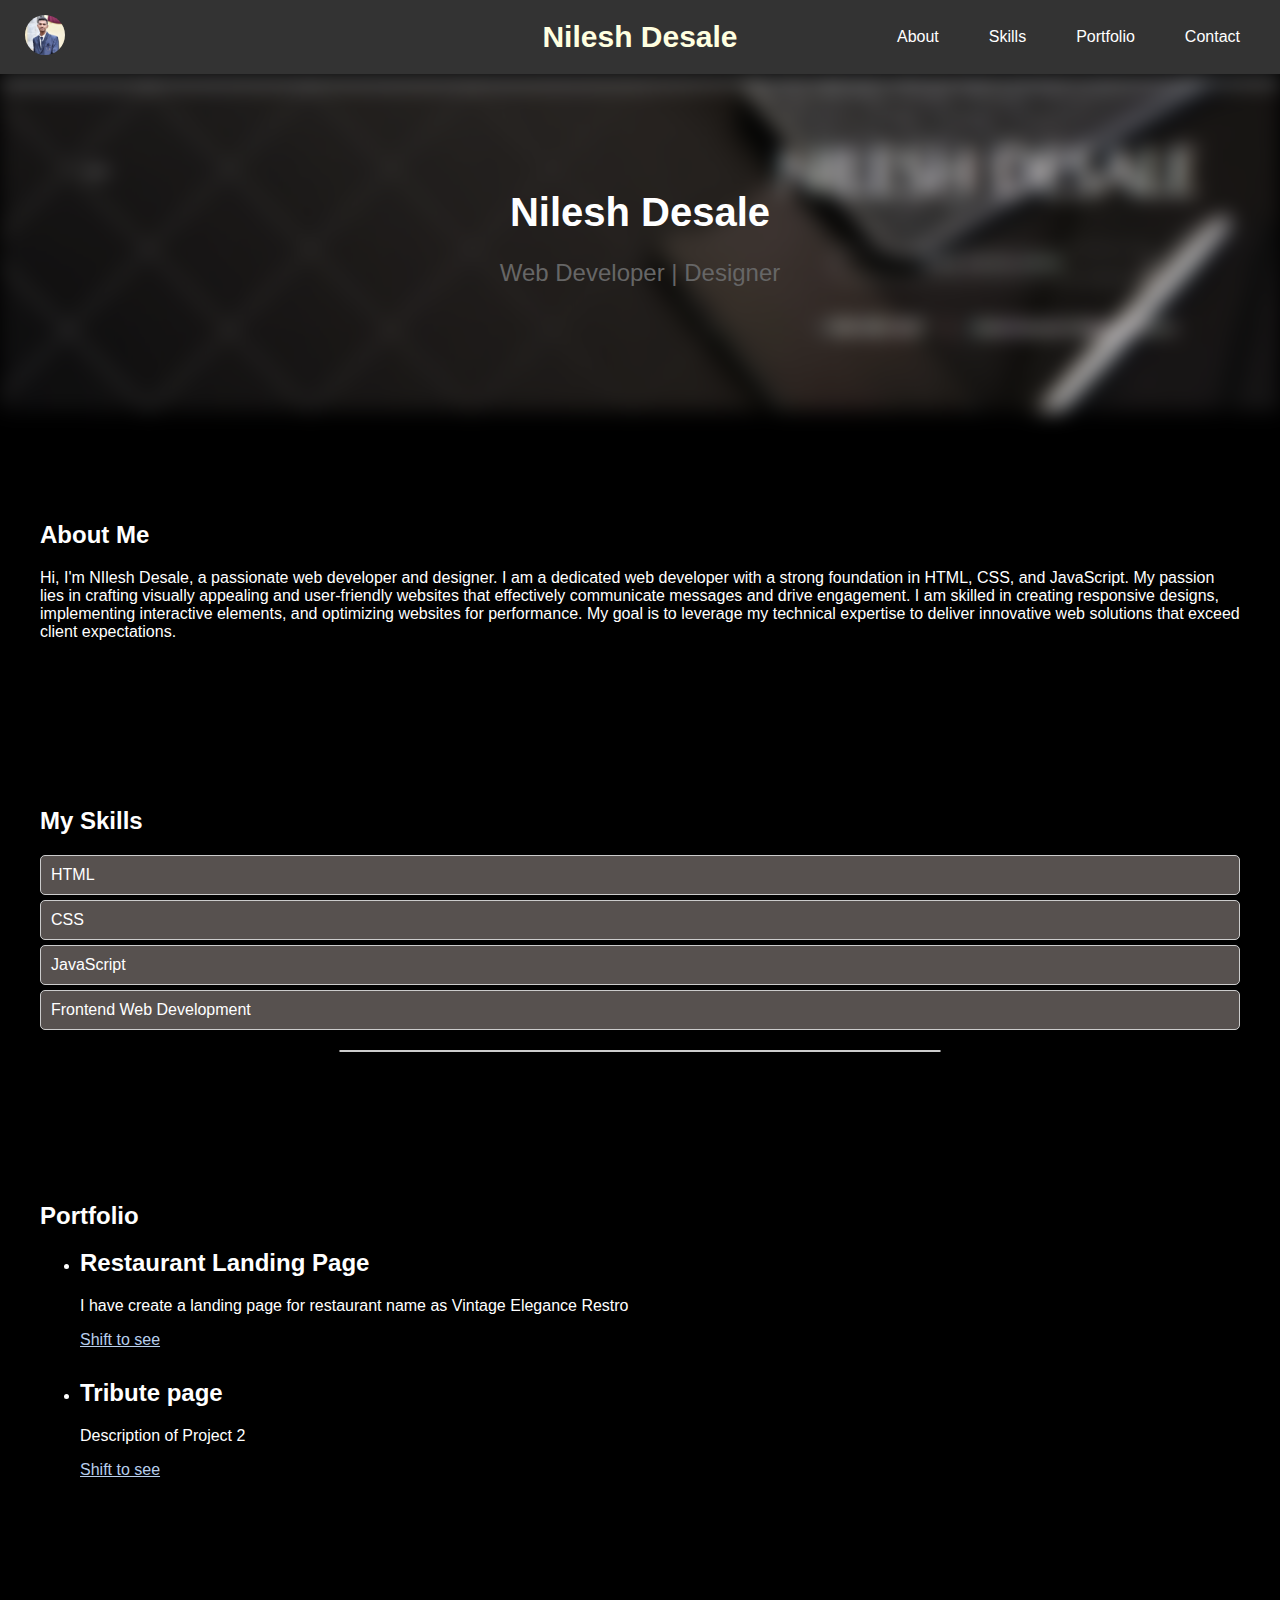
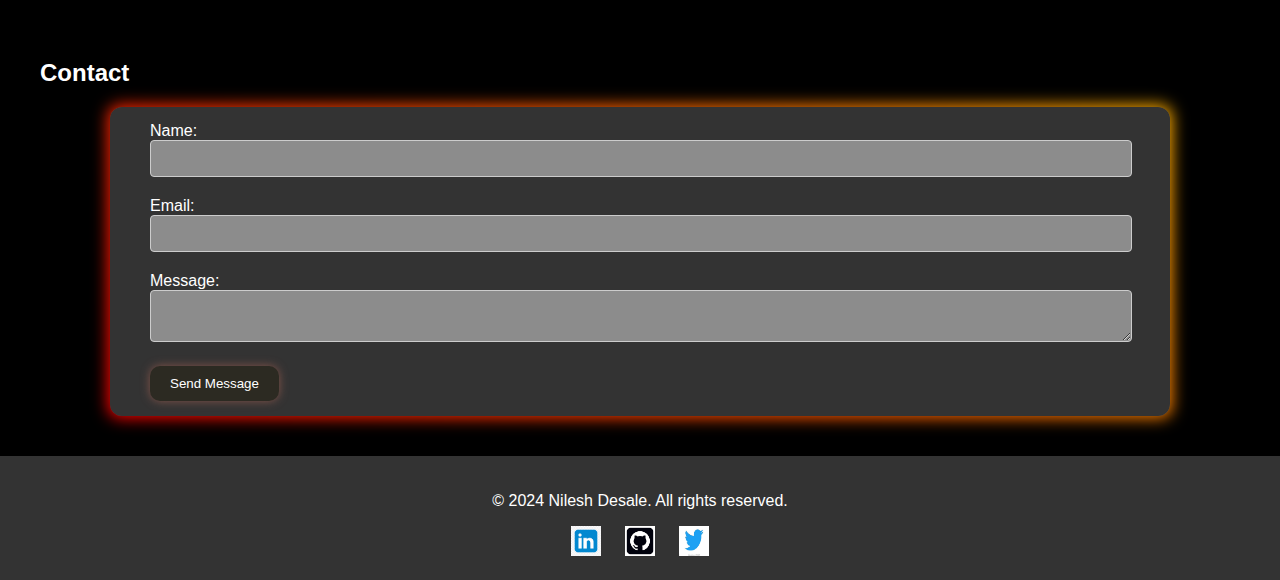
==== index.html @ 7fb7d71e "Update index.html" ====
<!DOCTYPE html>
<html lang="en">
<head>
  <meta charset="UTF-8">
  <meta name="viewport" content="width=device-width, initial-scale=1.0">
  <title>Nilesh Desale | Personal Profile</title>
  <link rel="stylesheet" href="style.css">
</head>
<body>
  <header>
     <a href="#hero" class="profile-icon">
        <img src="Nilesh.jpg" alt="Profile Icon" />
    </a>
    <nav>
      <ul>
        <li><a href="#about">About</a></li>
        <li><a href="#skills">Skills</a></li>
        <li><a href="#portfolio">Portfolio</a></li>
        <li><a href="#contact">Contact</a></li>
    </nav>
    <h1 class="page-title" class="name" onclick="openResumeModal()" value="Click for Reseume">Nilesh Desale</h1>
    <div class="modal" id="resume-modal" style="display: none;">
        <div class="modal-content">
            <span class="close" onclick="closeResumeModal()">&times;</span>
            <h2>Resume</h2>
            <div class="resume-content">
                <img class="resume-image" src="9c33e499-e494-4666-999a-1006f7f6050a-0.jpg">
                <img class="resume-image" src="9c33e499-e494-4666-999a-1006f7f6050a-1.jpg">
            </div>
        </div>
    </div>
  </header>

  <main>
    <section id="hero">
      <div class="profile-background"></div>
      <h1>Nilesh Desale</h1>
      <p>Web Developer | Designer</p>
    </section>

    <section id="about">
      <h2>About Me</h2>
      <p>Hi, I'm NIlesh Desale, a passionate web developer and designer. I am a dedicated web developer with a strong foundation in HTML, CSS, and JavaScript. My passion lies in crafting visually appealing and user-friendly websites that effectively communicate messages and drive engagement. I am skilled in creating responsive designs, implementing interactive elements, and optimizing websites for performance. My goal is to leverage my technical expertise to deliver innovative web solutions that exceed client expectations.</p>
    </section>

    <section id="skills">
   <div class="skills-section">
        <h2>My Skills</h2>
        <ul class="skills-list">
            <li class="skill-item " data-image="HTML.jpeg" onclick="displayImage(this)">HTML</li>
            <li class="skill-item " data-image="CSS.jpg" onclick="displayImage(this)">CSS</li>
            <li class="skill-item "  data-image="image1.jpg" onclick="displayImage(this)">JavaScript</li>
            <li class="skill-item " data-image="IBM.jpg" onclick="displayImage(this)">Frontend Web Development</li>
        </ul>
    </div>
    <div class="image-display">
        <div class="image-frame">
            <img id="skill-image" src="" alt="Skill Image" />
        </div>
    </div>
    </section>

    <section id="portfolio">
    <h2>Portfolio</h2>
    <ul>
      <div class="project">
        <li><h2>Restaurant Landing Page</h2></li>
        <p>I have create a landing page for restaurant name as Vintage Elegance Restro</p>
        <a href="Restaurant landing page\index.html">Shift to see</a>
      </div>
      <div class="project">
        <li><h2>Tribute page</h2></li>
        <p>Description of Project 2</p>
        <a href="Tribute Page\index.html">Shift to see</a>
      </div>
    </ul>
    </section>

    <section id="contact">
      <h2>Contact</h2>
      <form>
        <label for="name">Name:
        <input type="text" id="name" name="name" required>
        </label>
        <label for="email">Email:
        <input type="email" id="email" name="email" required>
        </label>
        <label for="message">Message:
        <textarea id="message" name="message" required></textarea>
        </label>
        <button class="btn" type="submit">Send Message</button>
      </form>
    </section>
  </main>

  <footer>
    <p>&copy; 2024 Nilesh Desale. All rights reserved.</p>
    <div class="social-links">
      <a href="http://www.linkedin.com/in/nilesh-desale-a79872282"><img src="Linkdin.png" alt="LinkedIn"></a>
      <a href="https://github.com/Nilu024"><img src="git.png" alt="GitHub"></a>
      <a href="#"><img src="twit.jpg" alt="Twitter"></a>
    </div>
  </footer>

  <script src="script.js"></script>
</body>
</html>
---- style.css ----
body {
  font-family: Arial, sans-serif;
  margin: 0;
  padding: 0;
  padding-top: 60px;
  position: relative;
  background-color: black;
  color: white;
}

header {
  background-color: #333;
  color: #fff;
  padding: 15px;
  position: fixed; /* Make the navbar fixed */
  top: 0; /* Position it at the top of the page */
  left: 0; /* Align it to the left */
  right: 0; /* Align it to the right */
  z-index: 1000; /* Ensure it stays above other content */
  display: flex; /* Use flexbox for alignment */
  align-items: center; /* Center items vertically */
 }

.page-title{
  font-size: 30px;
  font-weight: bold;
  color: lightyellow;
  cursor: pointer;
  margin: 0; /* Remove default margin */
  position: absolute; /* Position the title absolutely */
  text-align: center; /* Center the text */
  left: 50%; /* Move the title to the center */
  transform: translateX(-50%); /* Adjust to center horizontally */
}

nav ul {
  list-style-type: none;
  margin: 0;
  padding: 0;
  display: flex;
  justify-content: center;
}

nav li {
  margin: 0 10px;
}


nav ul {
  list-style-type: none;
  margin: 0;
  padding: 0;
  display: flex;
  justify-content: center;
}


nav a {
  color: #fff;
  text-decoration: none;
  padding: 5px 10px; /* Add padding around the text */
  margin: 0 5px; /* Add margin to create a gap of 10px between words */
}


nav a.active {
  color: blue; /* Change the text color to blue */
  font-weight: bold; /* Optional: Make the active link bold */
}

section {
  padding: 40px;
  margin-top: 50px;
}

#portfolio a{
  color: #B7CEEC;
}

#hero {
  position: relative; /* Position relative for absolute positioning of background */
  text-align: center; /* Center the text */
  margin: 20px 0; /* Add some margin for spacing */
  cursor: none;
  color: white; /* Change text color to white for better visibility */
  padding: 100px 40px; /* Increase padding for the hero section */
  transition: padding 0.3s ease; /* Add transition for smooth animation */
}


#hero h1 {
  font-size: 2.5em; /* Adjust the font size as needed */
  margin: 10px 0; /* Add margin for spacing */
}


#hero p {
  font-size: 1.5em; /* Adjust the font size as needed */
  color: #666; /* Optional: Change the color for better visibility */
}

footer {
  background-color: #333;
  color: #fff;
  padding: 20px;
  text-align: center;
}

.social-links img {
  width: 30px;
  height: 30px;
  margin: 0 10px;
}

form {
  z-index: -1;
  border: 2px solid #333; /* Set the border color and thickness */
  padding: 20px; /* Add padding inside the form */
  margin: 0 70px; /* Maintain 70px space on left and right */
  border-radius: 5px; /* Optional: Add rounded corners */
  background-color: #3a3b3c; /* Optional: Set a background color */
}

form input, form textarea {
  width: calc(100% - 20px); /* Adjust width to account for padding */
  padding: 10px;
  background-color: #8c8c8c;
  margin-bottom: 20px;
  border: 1px solid #ccc; /* Add a border to inputs */
  border-radius: 4px; /* Optional: Add rounded corners to inputs */
}


.btn {
  background-color: #2c2a22;
  color: #fff;
  border: none;
  box-shadow: 0 0 10px #83544a;
  border-radius: 10px;
  padding: 10px 20px;
  cursor: pointer;
}

form button:hover{
  background-color: #c9be7c;
  color: #1b5e4c;
  box-shadow: 0 0 20px #7fcb31;
  border-radius: 20px;
  transition: 0.5s;
}

.profile-icon {
  margin-right: auto; /* Push the nav to the right */
  margin-left: 10px; /* Add some space from the left */
}

.profile-icon img {
  width: 40px; /* Set the width of the icon */
  height: 40px; /* Set the height of the icon */
  border-radius: 50%; /* Make it circular, if desired */
}

.profile-background {
  position: absolute; /* Position it absolutely within the hero section */
  top: 0;
  left: 0;
  right: 0;
  bottom: 0;
  background-image: url('tribute.png'); /* Replace with your profile image */
  background-size: cover; /* Cover the entire section */
  background-position: center; /* Center the image */
  filter: blur(10px); /* Apply a blur effect */
  z-index: -1; /* Send it to the back */
}

#portfolio .project {
  margin-bottom: 30px;
}

#portfolio img {
  max-width: 100%;
  height: auto;
}

.skills-list {
    list-style-type: none;
    padding: 0;
}

.skill-item {
    cursor: pointer; /* Change cursor to pointer */
    padding: 10px;
    margin: 5px 0;
    background-color: #57514f;
    border: 1px solid #ccc;
    border-radius: 5px;
    transition: background-color 0.3s;
}

.skill-item:hover {
    background-color: #e0e0e0; /* Change background on hover */
    color: black;
}

.image-display {
    margin-top: 20px;
    text-align: center;
    display: flex;
    justify-content: center;
    align-items: center;
}

.image-frame {
    width: 600px; /* Set width of the frame */
    height: auto; /* Set height of the frame */
    overflow: hidden; /* Hide overflow */
    align-items: center; /* Center the image vertically */
    border: 1px solid #ccc; /* Optional: Add a border to the frame */
    border-radius: 10px; /* Optional: Add rounded corners */
    display: flex; /* Use flexbox for centering */
}

#skill-image {
    max-width: 100%; /* Scale image to fit the frame */
    max-height: 100%; /* Scale image to fit the frame */
    display: none; /* Initially hidden */
}


.modal {
    display: flex; /* Use flexbox to center the modal */
    justify-content: center;
    align-items: center;
    position: fixed;
    top: 0;
    left: 0;
    width: 100%;
    height: 100%;
    background-color: rgba(0, 0, 0, 0.8); /* Semi-transparent background */
    z-index: 1000;
}

.modal-content {
    background-color: black;
    border-radius: 5px;
    padding: 20px;
    width: 80%; /* Width of the modal */
    max-height: 80%; /* Maximum height of the modal */
    overflow-y: auto; /* Enable vertical scrolling */
}

.close {
    color: #aaa;
    float: right;
    font-size: 28px;
    font-weight: bold;
    cursor: pointer;
    position: fixed;
}

.close:hover,
.close:focus {
    color: black;
    text-decoration: none;
    cursor: pointer;
}

.resume-content {
    display: flex; /* Use flexbox for layout */
    justify-content: center; /* Center images horizontally */
    flex-wrap: wrap; /* Allow images to wrap to the next line */
}
.resume-image {
    width: 900px; /* Set a fixed width for the images */
    height: auto; /* Set a fixed height for the images */
    object-fit: cover; /* Ensure the images cover the box without distortion */
    margin: 10px; /* Add space between images */
}

  form{
      padding: 15px 40px;
      border: none;
      outline: none;
      color: #fff;
      position: relative;
      z-index: 0;
      border-radius: 12px;
    }
    form::after{
      content: '';
      z-index: -1;
      position: absolute;
      width: 100%;
      height: 100%;
      background-color: #333;
      top: 0;
      left: 0;
      border-radius: 12px;
    }
    form::before{
      content: '';
      background: linear-gradient(
        45deg,
        #ff0000, #ff7300, #fffb00, #48ff00,
        #00ffd5, #002bff, #ff00c8, #ff0000
      );
      position: absolute;
      top: -2px;
      left: -2px;
      background-size: 600%;
      z-index: -1;
      width: calc(100% + 4px);
      height: calc(100% + 4px);
      filter: blur(8px);
      animation: lightning 20s linear infinite;
      transition: opacity .3s ease-in-out;
      border-radius: 12px;
      opacity: 1;
    }
    @keyframes lightning{
      0%{background-position: 0 0;}
      50%{background-position: 400% 0;}
      100%{background-position: 0 0;}
    }
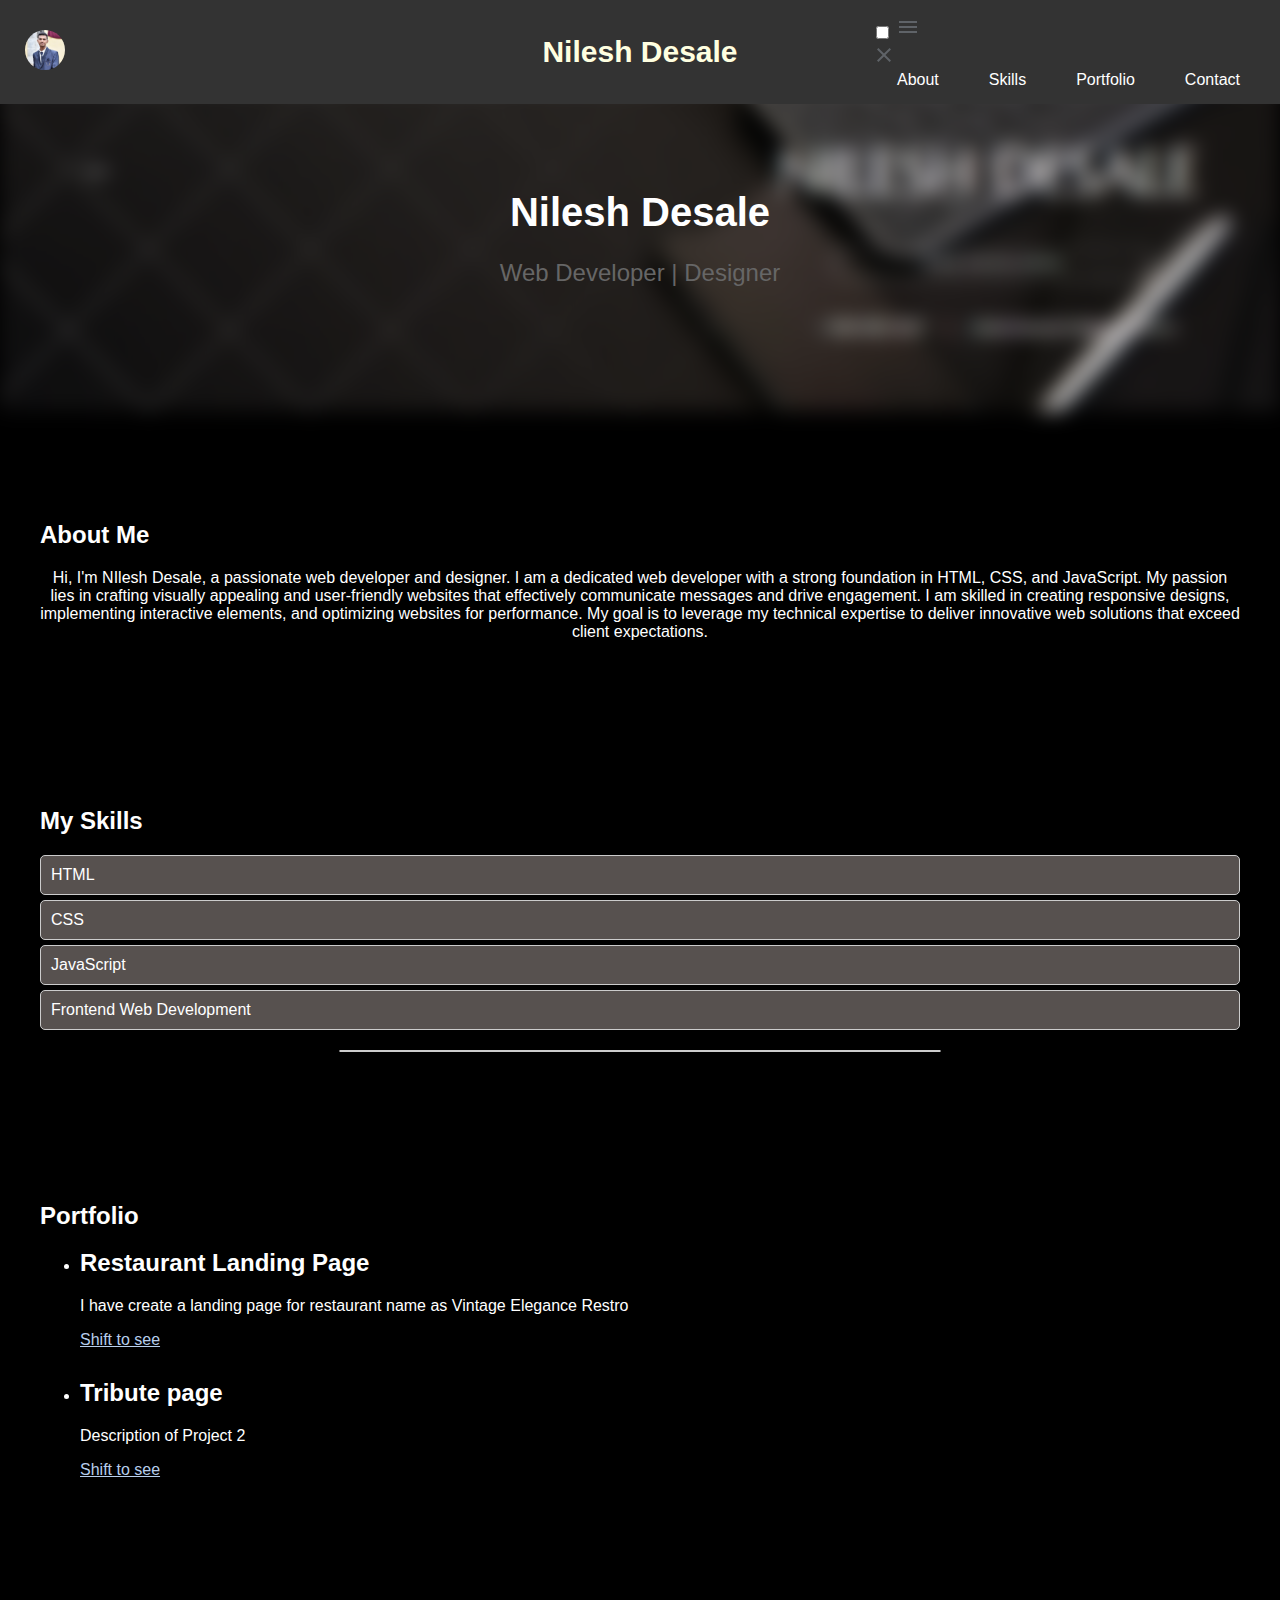
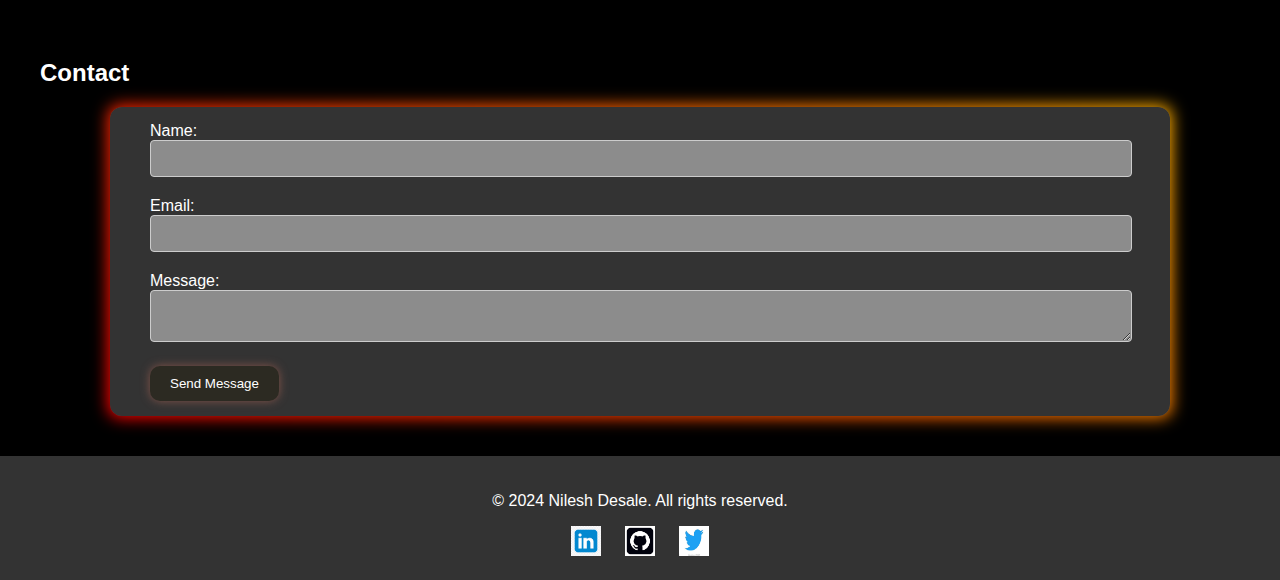
==== commit 93d61d55: "Update index.html" ====
--- a/index.html
+++ b/index.html
@@ -12,6 +12,15 @@
         <img src="Nilesh.jpg" alt="Profile Icon" />
     </a>
     <nav>
+       <input type="checkbox" id="sidebar-active">
+    <label for="sidebar-active" class="open-sidebar-button">
+      <svg xmlns="http://www.w3.org/2000/svg" height="24px" viewBox="0 -960 960 960" width="24px" fill="#5f6368"><path d="M120-240v-80h720v80H120Zm0-200v-80h720v80H120Zm0-200v-80h720v80H120Z"/></svg>
+    </label>
+    <label id="overlay" for="sidebar-active"></label>
+    <div class="links-container">
+      <label for="sidebar-active" class="close-sidebar-button">
+        <svg xmlns="http://www.w3.org/2000/svg" height="24px" viewBox="0 -960 960 960" width="24px" fill="#5f6368"><path d="m256-200-56-56 224-224-224-224 56-56 224 224 224-224 56 56-224 224 224 224-56 56-224-224-224 224Z"/></svg>
+      </label>
       <ul>
         <li><a href="#about">About</a></li>
         <li><a href="#skills">Skills</a></li>
--- a/style.css
+++ b/style.css
@@ -71,6 +71,14 @@
 section {
   padding: 40px;
   margin-top: 50px;
+}
+
+#about p{
+  text-align: center;
+}
+
+#about h2{
+  text-align: start;
 }
 
 #portfolio a{
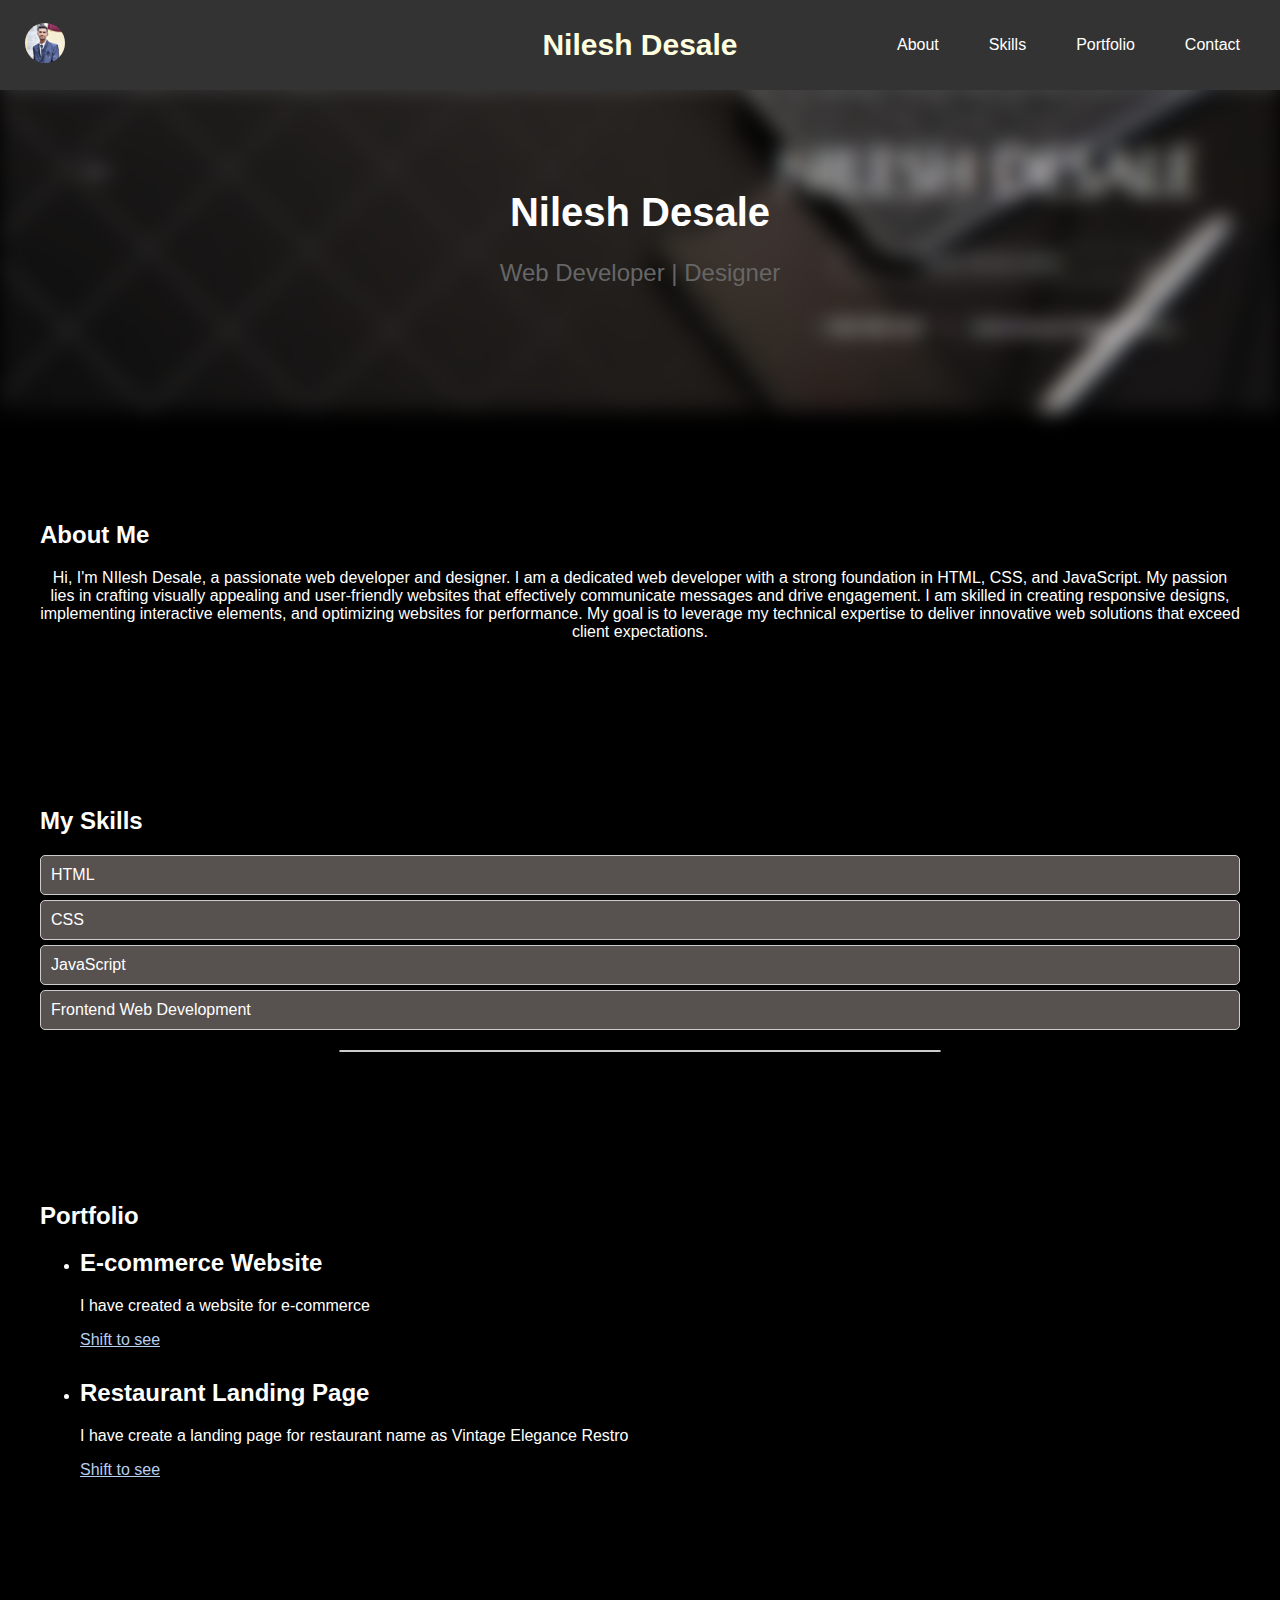
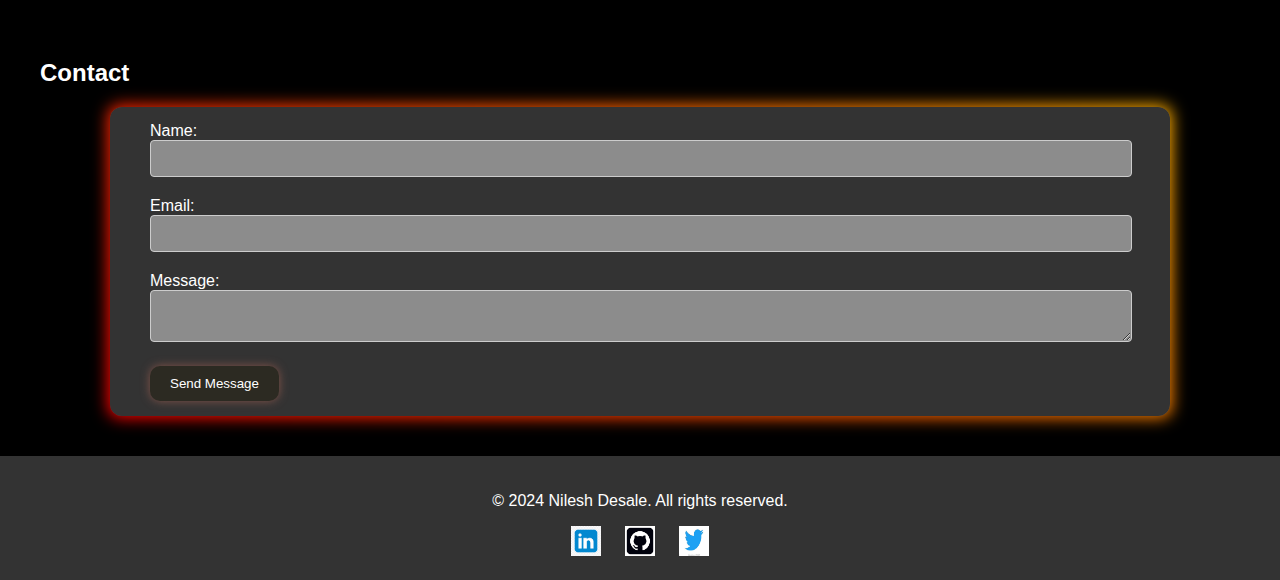
==== commit 367bab61: "Update index.html" ====
--- a/index.html
+++ b/index.html
@@ -72,15 +72,15 @@
     <section id="portfolio">
     <h2>Portfolio</h2>
     <ul>
+       <div class="project">
+        <li><h2>E-commerce Website</h2></li>
+        <p>I have created a website for e-commerce</p>
+        <a href="E-commerse\index.html">Shift to see</a>
+      </div>
       <div class="project">
         <li><h2>Restaurant Landing Page</h2></li>
         <p>I have create a landing page for restaurant name as Vintage Elegance Restro</p>
         <a href="Restaurant landing page\index.html">Shift to see</a>
-      </div>
-      <div class="project">
-        <li><h2>Tribute page</h2></li>
-        <p>Description of Project 2</p>
-        <a href="Tribute Page\index.html">Shift to see</a>
       </div>
     </ul>
     </section>
--- a/style.css
+++ b/style.css
@@ -12,25 +12,45 @@
   background-color: #333;
   color: #fff;
   padding: 15px;
-  position: fixed; /* Make the navbar fixed */
-  top: 0; /* Position it at the top of the page */
-  left: 0; /* Align it to the left */
-  right: 0; /* Align it to the right */
-  z-index: 1000; /* Ensure it stays above other content */
-  display: flex; /* Use flexbox for alignment */
-  align-items: center; /* Center items vertically */
- }
+  position: fixed;
+  top: 0; 
+  left: 0;
+  right: 0;
+  z-index: 1000; 
+  display: flex;
+  align-items: center;
+}
 
 .page-title{
   font-size: 30px;
   font-weight: bold;
   color: lightyellow;
   cursor: pointer;
-  margin: 0; /* Remove default margin */
-  position: absolute; /* Position the title absolutely */
-  text-align: center; /* Center the text */
-  left: 50%; /* Move the title to the center */
-  transform: translateX(-50%); /* Adjust to center horizontally */
+  margin: 0;
+  position: absolute;
+  text-align: center;
+  left: 50%;
+  transform: translateX(-50%);
+}
+
+.page-title:hover{
+  font-size: 29px;
+  transition: 0.2s;
+}
+
+nav{
+  height: 60px;
+  display: flex;
+  justify-content: flex-end;
+  align-items: center;
+}
+
+.links-container{
+  height: 100%;
+  width: 100%;
+  display: flex;
+  flex-direction: row;
+  align-items: center;
 }
 
 nav ul {
@@ -58,14 +78,31 @@
 nav a {
   color: #fff;
   text-decoration: none;
-  padding: 5px 10px; /* Add padding around the text */
-  margin: 0 5px; /* Add margin to create a gap of 10px between words */
-}
-
+  padding: 5px 10px;
+  margin: 0 5px; 
+}
+
+nav a:hover{
+  color: #d08dd2;
+}
 
 nav a.active {
-  color: blue; /* Change the text color to blue */
-  font-weight: bold; /* Optional: Make the active link bold */
+  font-size: 17px;
+  box-shadow: 0 0 2px #4d3d56;
+  color: blue;
+  font-weight: bold; 
+}
+
+nav svg{
+  fill: #f0f0f0;
+}
+
+#sidebar-active{
+  display: none;
+}
+
+.open-sidebar-button , .close-sidebar-button{
+  display: none;
 }
 
 section {
@@ -78,7 +115,7 @@
 }
 
 #about h2{
-  text-align: start;
+  text-align: left;
 }
 
 #portfolio a{
@@ -86,25 +123,25 @@
 }
 
 #hero {
-  position: relative; /* Position relative for absolute positioning of background */
-  text-align: center; /* Center the text */
-  margin: 20px 0; /* Add some margin for spacing */
+  position: relative;
+  text-align: center;
+  margin: 20px 0;
   cursor: none;
-  color: white; /* Change text color to white for better visibility */
-  padding: 100px 40px; /* Increase padding for the hero section */
-  transition: padding 0.3s ease; /* Add transition for smooth animation */
+  color: white; 
+  padding: 100px 40px; 
+  transition: padding 0.3s ease;
 }
 
 
 #hero h1 {
-  font-size: 2.5em; /* Adjust the font size as needed */
-  margin: 10px 0; /* Add margin for spacing */
+  font-size: 2.5em;
+  margin: 10px 0;
 }
 
 
 #hero p {
-  font-size: 1.5em; /* Adjust the font size as needed */
-  color: #666; /* Optional: Change the color for better visibility */
+  font-size: 1.5em;
+  color: #666; 
 }
 
 footer {
@@ -122,20 +159,20 @@
 
 form {
   z-index: -1;
-  border: 2px solid #333; /* Set the border color and thickness */
-  padding: 20px; /* Add padding inside the form */
-  margin: 0 70px; /* Maintain 70px space on left and right */
-  border-radius: 5px; /* Optional: Add rounded corners */
-  background-color: #3a3b3c; /* Optional: Set a background color */
+  border: 2px solid #333;
+  padding: 20px;
+  margin: 0 70px;
+  border-radius: 5px;
+  background-color: #3a3b3c;
 }
 
 form input, form textarea {
-  width: calc(100% - 20px); /* Adjust width to account for padding */
+  width: calc(100% - 20px); 
   padding: 10px;
   background-color: #8c8c8c;
   margin-bottom: 20px;
-  border: 1px solid #ccc; /* Add a border to inputs */
-  border-radius: 4px; /* Optional: Add rounded corners to inputs */
+  border: 1px solid #ccc;
+  border-radius: 4px;
 }
 
 
@@ -158,27 +195,27 @@
 }
 
 .profile-icon {
-  margin-right: auto; /* Push the nav to the right */
-  margin-left: 10px; /* Add some space from the left */
+  margin-right: auto; 
+  margin-left: 10px;
 }
 
 .profile-icon img {
-  width: 40px; /* Set the width of the icon */
-  height: 40px; /* Set the height of the icon */
-  border-radius: 50%; /* Make it circular, if desired */
+  width: 40px;
+  height: 40px;
+  border-radius: 50%;
 }
 
 .profile-background {
-  position: absolute; /* Position it absolutely within the hero section */
+  position: absolute;
   top: 0;
   left: 0;
   right: 0;
   bottom: 0;
-  background-image: url('tribute.png'); /* Replace with your profile image */
-  background-size: cover; /* Cover the entire section */
-  background-position: center; /* Center the image */
-  filter: blur(10px); /* Apply a blur effect */
-  z-index: -1; /* Send it to the back */
+  background-image: url('tribute.png');
+  background-size: cover;
+  background-position: center;
+  filter: blur(10px); 
+  z-index: -1;
 }
 
 #portfolio .project {
@@ -196,7 +233,7 @@
 }
 
 .skill-item {
-    cursor: pointer; /* Change cursor to pointer */
+    cursor: pointer; 
     padding: 10px;
     margin: 5px 0;
     background-color: #57514f;
@@ -206,7 +243,7 @@
 }
 
 .skill-item:hover {
-    background-color: #e0e0e0; /* Change background on hover */
+    background-color: #e0e0e0;
     color: black;
 }
 
@@ -219,24 +256,24 @@
 }
 
 .image-frame {
-    width: 600px; /* Set width of the frame */
-    height: auto; /* Set height of the frame */
-    overflow: hidden; /* Hide overflow */
-    align-items: center; /* Center the image vertically */
-    border: 1px solid #ccc; /* Optional: Add a border to the frame */
-    border-radius: 10px; /* Optional: Add rounded corners */
-    display: flex; /* Use flexbox for centering */
+    width: 600px;
+    height: auto;
+    overflow: hidden;
+    align-items: center;
+    border: 1px solid #ccc;
+    border-radius: 10px;
+    display: flex;
 }
 
 #skill-image {
-    max-width: 100%; /* Scale image to fit the frame */
-    max-height: 100%; /* Scale image to fit the frame */
-    display: none; /* Initially hidden */
+    max-width: 100%;
+    max-height: 100%;
+    display: none; 
 }
 
 
 .modal {
-    display: flex; /* Use flexbox to center the modal */
+    display: flex; 
     justify-content: center;
     align-items: center;
     position: fixed;
@@ -244,7 +281,7 @@
     left: 0;
     width: 100%;
     height: 100%;
-    background-color: rgba(0, 0, 0, 0.8); /* Semi-transparent background */
+    background-color: rgba(0, 0, 0, 0.8);
     z-index: 1000;
 }
 
@@ -252,15 +289,20 @@
     background-color: black;
     border-radius: 5px;
     padding: 20px;
-    width: 80%; /* Width of the modal */
-    max-height: 80%; /* Maximum height of the modal */
-    overflow-y: auto; /* Enable vertical scrolling */
+    width: 80%;
+    max-height: 80%;
+    overflow-y: auto;
+}
+
+.modal-content h2{;
+  text-align: center;
+  font-size: 2em;
 }
 
 .close {
     color: #aaa;
     float: right;
-    font-size: 28px;
+    font-size: 50px;
     font-weight: bold;
     cursor: pointer;
     position: fixed;
@@ -274,38 +316,69 @@
 }
 
 .resume-content {
-    display: flex; /* Use flexbox for layout */
-    justify-content: center; /* Center images horizontally */
-    flex-wrap: wrap; /* Allow images to wrap to the next line */
+    display: flex;
+    justify-content: center;
+    flex-wrap: wrap;
 }
 .resume-image {
-    width: 900px; /* Set a fixed width for the images */
-    height: auto; /* Set a fixed height for the images */
-    object-fit: cover; /* Ensure the images cover the box without distortion */
-    margin: 10px; /* Add space between images */
-}
-
-  form{
-      padding: 15px 40px;
-      border: none;
-      outline: none;
-      color: #fff;
-      position: relative;
-      z-index: 0;
-      border-radius: 12px;
-    }
-    form::after{
-      content: '';
-      z-index: -1;
-      position: absolute;
-      width: 100%;
-      height: 100%;
-      background-color: #333;
-      top: 0;
-      left: 0;
-      border-radius: 12px;
-    }
-    form::before{
+    width: 900px; 
+    height: auto; 
+    object-fit: cover;
+    margin: 10px; 
+}
+
+ form{
+   padding: 15px 40px;
+   border: none;
+   outline: none;
+   color: #fff;
+   position: relative;
+   z-index: 0;
+   border-radius: 12px;
+}
+
+form::after{
+  content: '';
+  z-index: -1;
+  position: absolute;
+  width: 100%;
+  height: 100%;
+  background-color: #333;
+  top: 0;
+  left: 0;
+  border-radius: 12px;
+}
+/* 
+form::before{
+  q
+  content: '';
+  background: linear-gradient(
+  45deg,
+  #ff0000,  
+  #ff7300,  
+  #fffb00,  
+  #48ff00,  
+  #00ffd5,  
+  #002bff,  
+  #ff00c8,  
+  #ff0000   
+);
+  position: absolute;
+  top: -2px;
+  left: -2px;
+  background-size: 600%;
+  z-index: -1;
+  width: calc(100% + 4px);
+  height: calc(100% + 4px);
+  filter: blur(8px);
+  animation: lightning 20s linear infinite;
+  transition: opacity .3s ease-in-out;
+  border-radius: 12px;
+  opacity: 1;
+} */
+
+
+form::before{
       content: '';
       background: linear-gradient(
         45deg,
@@ -324,10 +397,199 @@
       transition: opacity .3s ease-in-out;
       border-radius: 12px;
       opacity: 1;
-    }
-    @keyframes lightning{
-      0%{background-position: 0 0;}
-      50%{background-position: 400% 0;}
-      100%{background-position: 0 0;}
-    }
-
+}
+
+@keyframes lightning{
+  0%{background-position: 0 0;}
+  50%{background-position: 400% 0;}
+  100%{background-position: 0 0;}
+}
+
+@media (max-width : 650px){
+body {
+  font-family: Arial, sans-serif;
+  margin: 0;
+  padding: 0;
+  background-color: black;
+  color: white;
+}
+  
+.page-title {
+  padding-left: 30%;
+  font-size: 22px; 
+  z-index: -1;
+}
+
+#home , #about , #contact , #portfolio{
+  padding-top: 10px;
+}
+
+.links-container{
+  flex-direction: column;
+  align-items: flex-start;
+  position: fixed;
+  top: 0;
+  right: -100%;
+  z-index: 10;
+  width: 300px;
+  background-color: #161931;
+  box-shadow: -5px 0 5px rgba(0, 0, 0, 0.25);
+  transition: 0.75s ease-out;
+}
+
+#open-sidebar-button{
+  display: flex;
+  justify-content: flex-end;
+}
+
+
+
+#open-sidebar-button {
+  display: flex;
+  justify-content: flex-end;
+  position: fixed;
+  top: 10px;
+  right: 10px;
+  z-index: 11;
+}
+
+.open-sidebar-button svg {
+  width: 30px;
+  height: 30px;
+}
+
+nav a{
+  box-sizing: border-box;
+  height: auto;
+  width: 100%;
+  padding: 20px 30px;
+  justify-content: flex-start;
+}
+
+nav ul {
+  flex-direction: column;
+}
+
+nav li {
+  padding-top: 30px;
+  margin: 5px 0; 
+}
+
+.open-sidebar-button , .close-sidebar-button{
+  padding: 20px;
+  display: block;
+}
+
+#sidebar-active:checked ~ .links-container{
+  right: 0;
+}
+
+#sidebar-active:checked ~ #overlay{
+  height: 100%;
+  width: 100%;
+  position: fixed;
+  top: 0;
+  left: 0;
+  z-index: 9;
+}
+
+main {
+  padding: 20px; 
+}
+
+section {
+  margin-bottom: 20px;
+  margin-top: 0;
+}
+
+#hero {
+  padding: 60px 20px; 
+}
+
+#hero h1 {
+  font-size: 2em; 
+}
+
+#hero p {
+  font-size: 1.2em;
+}
+
+#about p{
+  text-align: center;
+}
+
+#portfolio .project {
+  margin-bottom: 15px;
+}
+
+form {
+  margin: 0 auto; 
+  padding: 15px 5px;
+}
+
+form input, form textarea {
+  width: calc(100% - 20px);
+}
+
+button{
+  width: 100%;
+}
+
+
+footer {
+  padding: 15px; 
+}
+}
+
+@media (max-width: 800px) {
+header{
+  padding: 0;
+  display: flex;
+}
+
+.page-title{ 
+  position: absolute;
+  text-align: center;
+  left: 25%;
+}
+
+section {
+  padding-top: 5px;
+  margin-top: 0;
+}
+
+#hero h1{
+  margin: -16px;
+  text-align: center;
+}
+
+.modal-content {
+  width: 90%; 
+  padding: 10px;
+}
+
+.resume-image {
+  width: 100%; 
+  height: auto; 
+}
+
+.image-frame {
+  width: 100%; 
+  height: auto;
+}
+
+.social-links img {
+  width: 25px; 
+  height: auto;
+}
+}
+
+@media(max-width:400px){
+  #about p{
+    font-size: 0.8em;
+  }
+
+  .links-container{
+    width: 200px;
+  }
+}
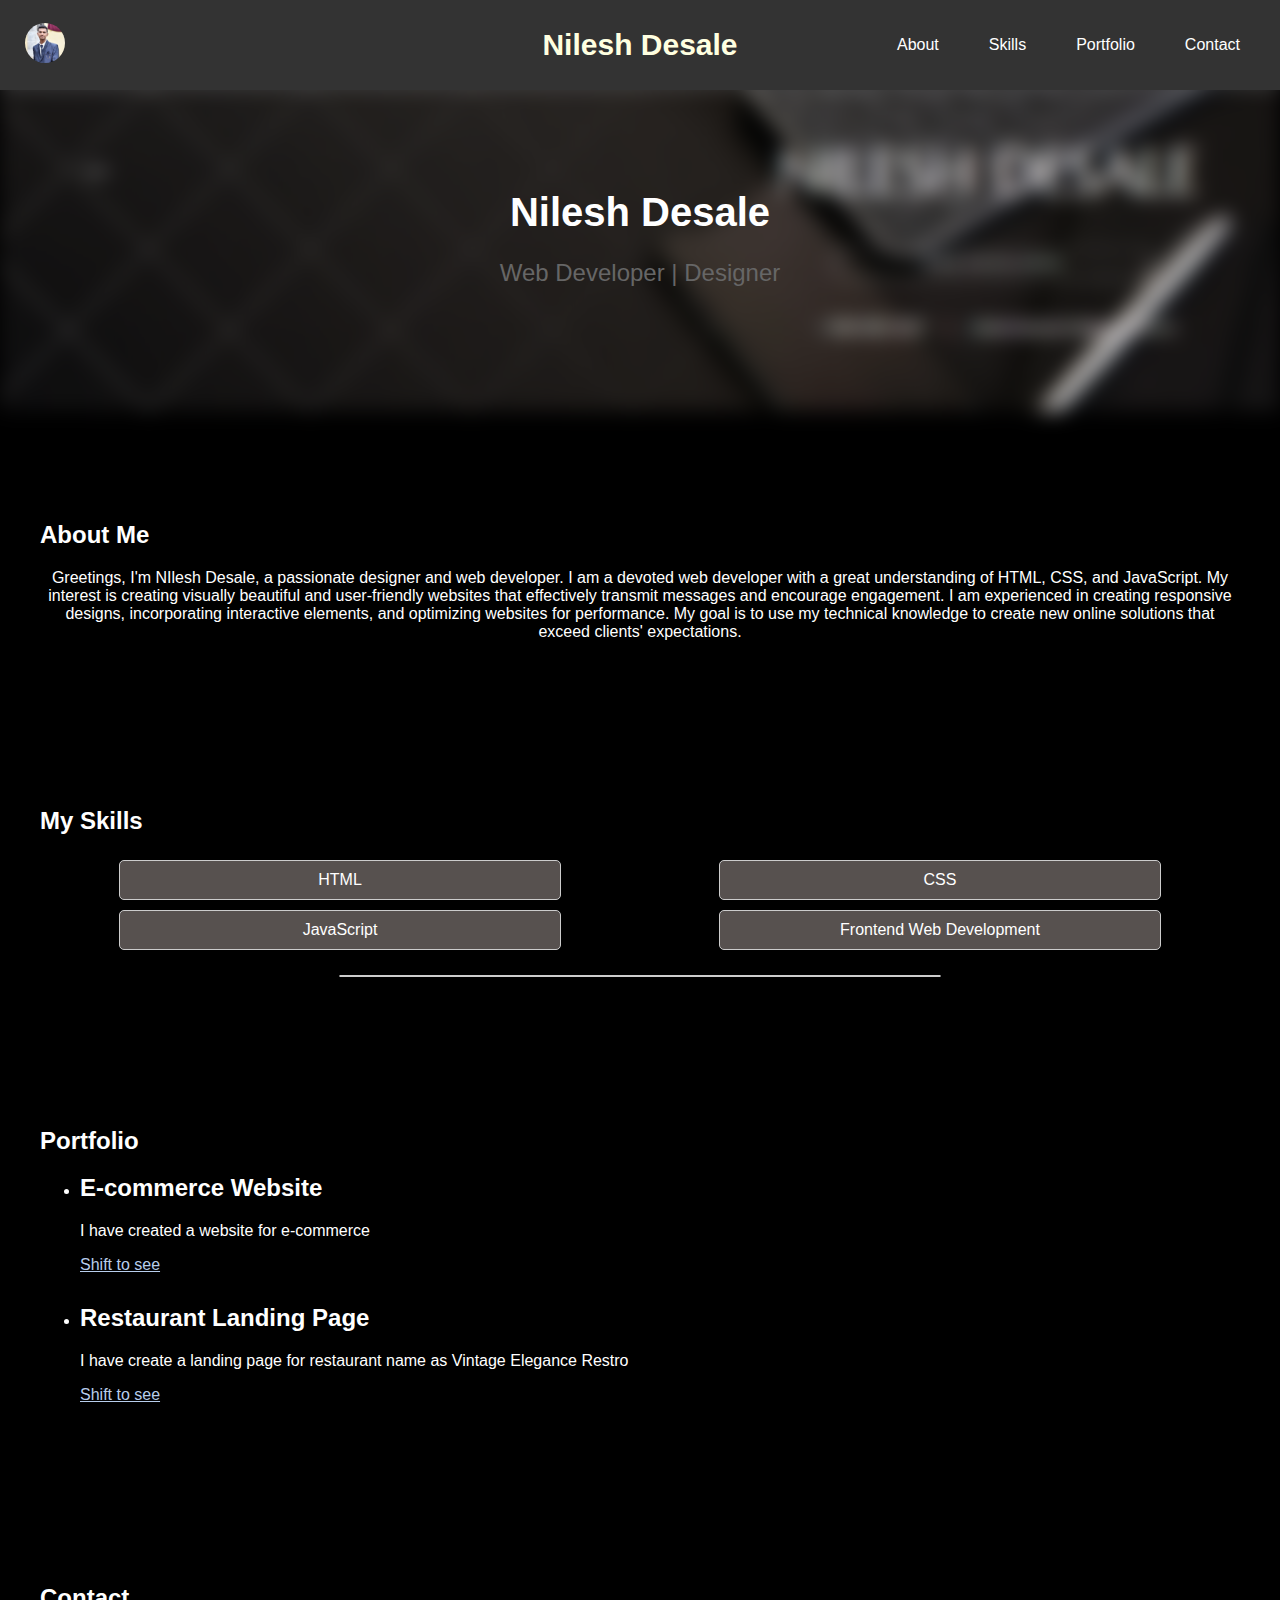
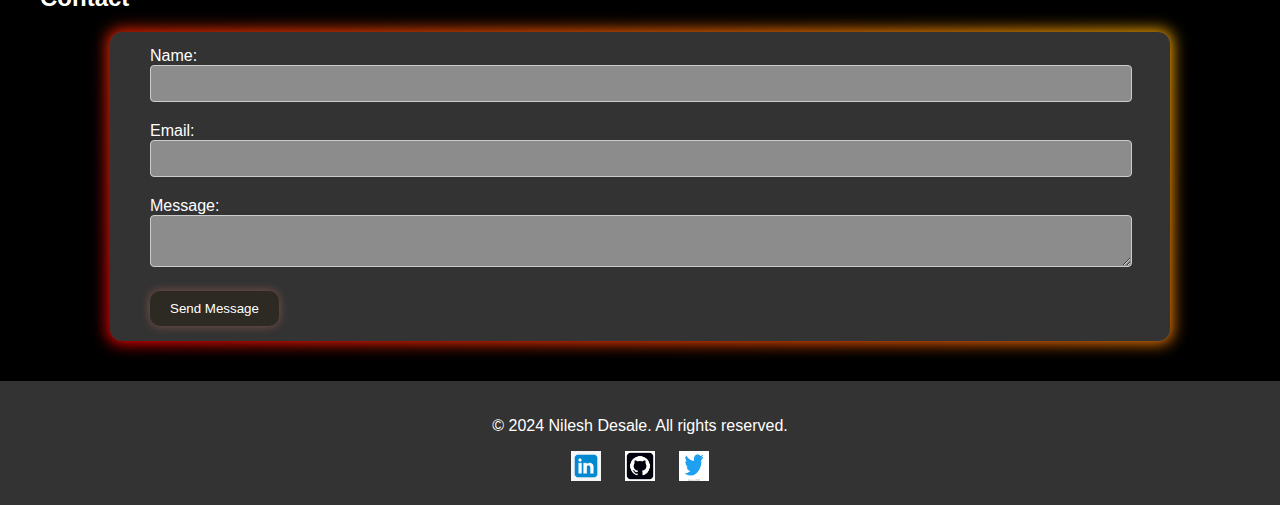
==== commit 277921df: "Update index.html" ====
--- a/index.html
+++ b/index.html
@@ -49,7 +49,7 @@
 
     <section id="about">
       <h2>About Me</h2>
-      <p>Hi, I'm NIlesh Desale, a passionate web developer and designer. I am a dedicated web developer with a strong foundation in HTML, CSS, and JavaScript. My passion lies in crafting visually appealing and user-friendly websites that effectively communicate messages and drive engagement. I am skilled in creating responsive designs, implementing interactive elements, and optimizing websites for performance. My goal is to leverage my technical expertise to deliver innovative web solutions that exceed client expectations.</p>
+      <p>Greetings, I'm NIlesh Desale, a passionate designer and web developer. I am a devoted web developer with a great understanding of HTML, CSS, and JavaScript. My interest is creating visually beautiful and user-friendly websites that effectively transmit messages and encourage engagement. I am experienced in creating responsive designs, incorporating interactive elements, and optimizing websites for performance. My goal is to use my technical knowledge to create new online solutions that exceed clients' expectations.</p>
     </section>
 
     <section id="skills">
--- a/style.css
+++ b/style.css
@@ -65,7 +65,6 @@
   margin: 0 10px;
 }
 
-
 nav ul {
   list-style-type: none;
   margin: 0;
@@ -73,7 +72,6 @@
   display: flex;
   justify-content: center;
 }
-
 
 nav a {
   color: #fff;
@@ -228,18 +226,25 @@
 }
 
 .skills-list {
-    list-style-type: none;
-    padding: 0;
+  display: grid;
+  place-items: center;
+  grid-template-columns: repeat(2, 1fr);
+  list-style-type: none;
+  padding: 0;
 }
 
 .skill-item {
-    cursor: pointer; 
-    padding: 10px;
-    margin: 5px 0;
-    background-color: #57514f;
-    border: 1px solid #ccc;
-    border-radius: 5px;
-    transition: background-color 0.3s;
+  display: flex;
+  align-items: center;
+  justify-content: center;
+  width: 70%;
+  cursor: pointer; 
+  padding: 10px;
+  margin: 5px 0;
+  background-color: #57514f;
+  border: 1px solid #ccc;
+  border-radius: 5px;
+  transition: background-color 0.3s;
 }
 
 .skill-item:hover {
@@ -348,35 +353,6 @@
   left: 0;
   border-radius: 12px;
 }
-/* 
-form::before{
-  q
-  content: '';
-  background: linear-gradient(
-  45deg,
-  #ff0000,  
-  #ff7300,  
-  #fffb00,  
-  #48ff00,  
-  #00ffd5,  
-  #002bff,  
-  #ff00c8,  
-  #ff0000   
-);
-  position: absolute;
-  top: -2px;
-  left: -2px;
-  background-size: 600%;
-  z-index: -1;
-  width: calc(100% + 4px);
-  height: calc(100% + 4px);
-  filter: blur(8px);
-  animation: lightning 20s linear infinite;
-  transition: opacity .3s ease-in-out;
-  border-radius: 12px;
-  opacity: 1;
-} */
-
 
 form::before{
       content: '';
@@ -442,8 +418,6 @@
   justify-content: flex-end;
 }
 
-
-
 #open-sidebar-button {
   display: flex;
   justify-content: flex-end;
@@ -494,14 +468,21 @@
 }
 
 main {
-  padding: 20px; 
+  padding: 20px;
+  padding-left: 0;
+  padding-right:0;
 }
 
 section {
+  padding: 10px;
   margin-bottom: 20px;
   margin-top: 0;
 }
-
+.skills-list{
+  display: flex;
+  flex-direction: column;
+}
+  
 #hero {
   padding: 60px 20px; 
 }
@@ -534,7 +515,6 @@
 button{
   width: 100%;
 }
-
 
 footer {
   padding: 15px; 
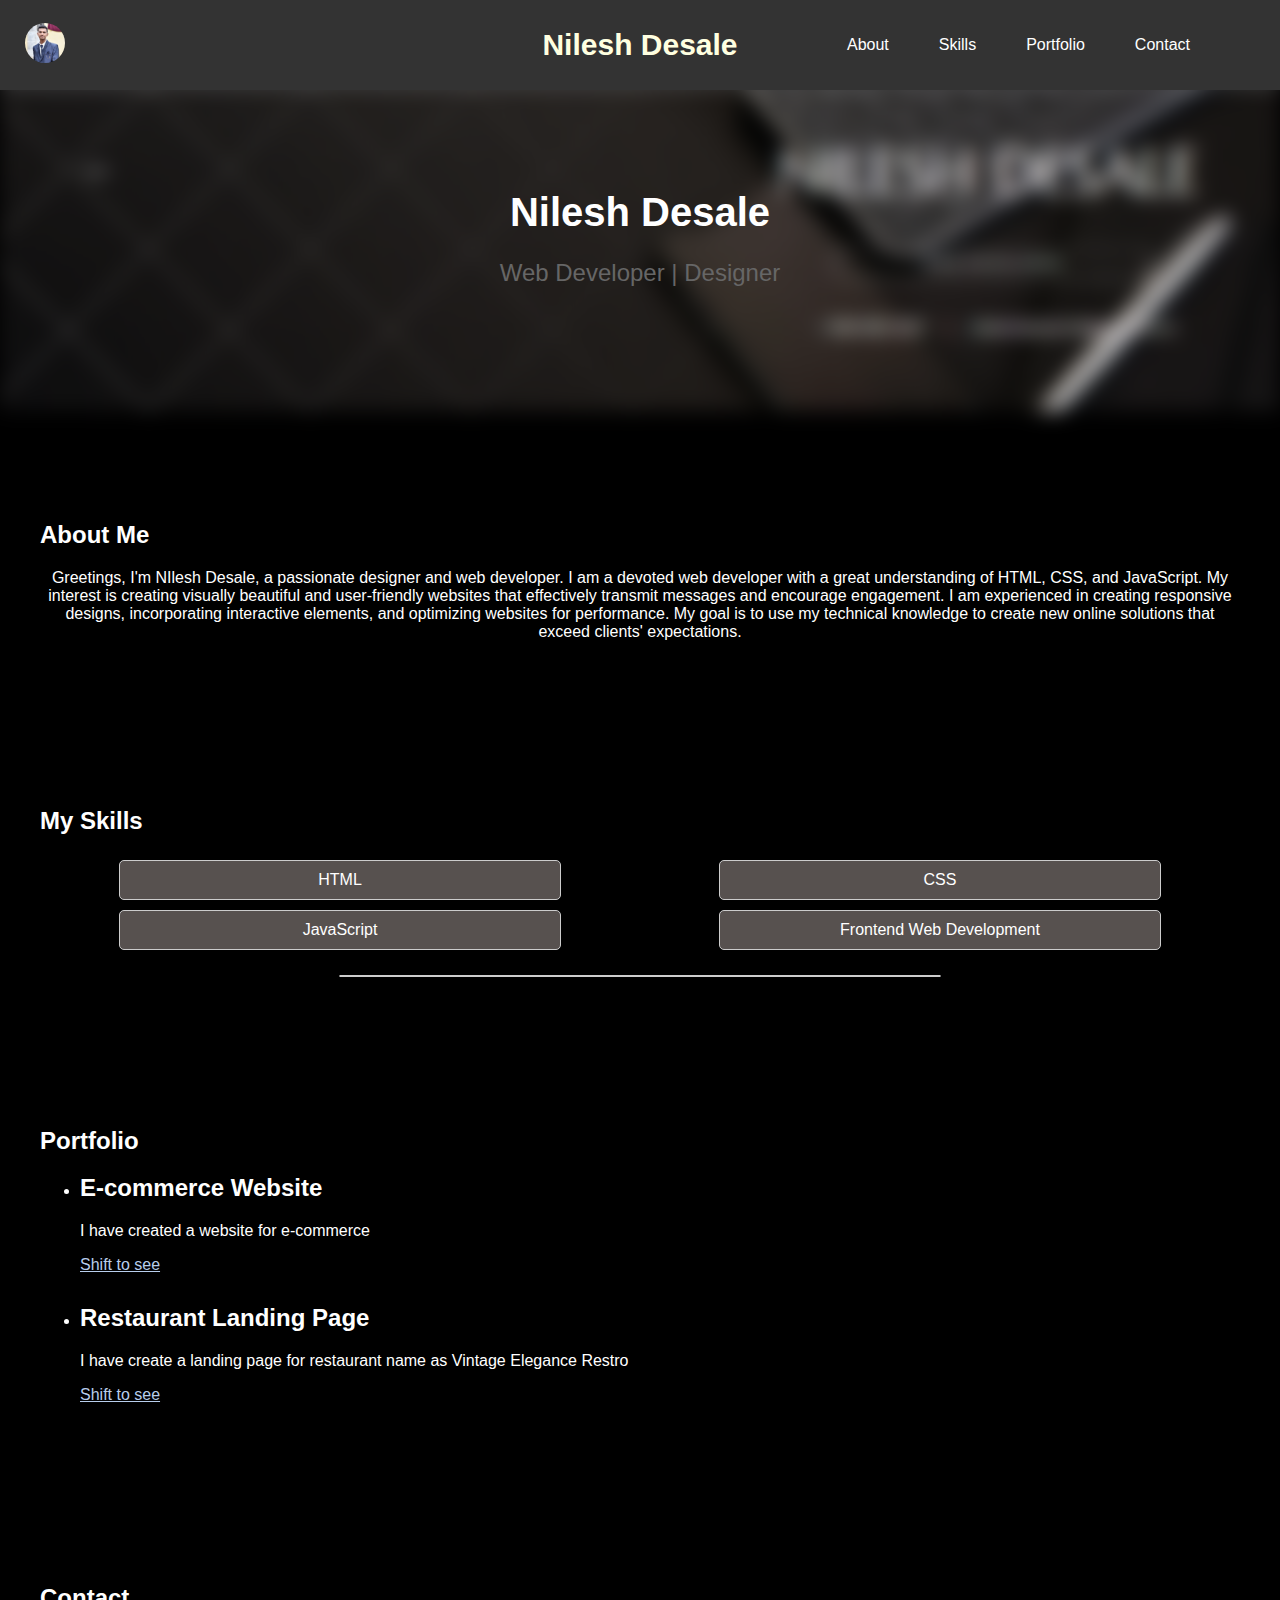
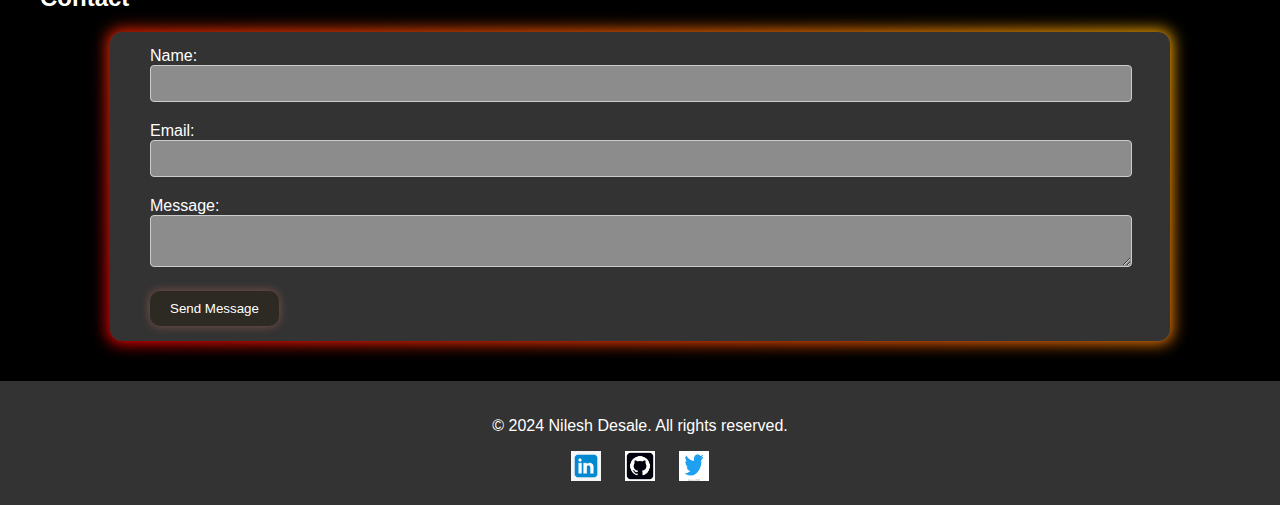
==== commit f78f3d45: "Update index.html" ====
--- a/index.html
+++ b/index.html
@@ -26,18 +26,20 @@
         <li><a href="#skills">Skills</a></li>
         <li><a href="#portfolio">Portfolio</a></li>
         <li><a href="#contact">Contact</a></li>
-    </nav>
-    <h1 class="page-title" class="name" onclick="openResumeModal()" value="Click for Reseume">Nilesh Desale</h1>
-    <div class="modal" id="resume-modal" style="display: none;">
-        <div class="modal-content">
-            <span class="close" onclick="closeResumeModal()">&times;</span>
-            <h2>Resume</h2>
-            <div class="resume-content">
+        <li><a href="#resume-image" onclick+"openResumeModel()"></a></li>
+          <div class="modal" id="resume-modal" style="display: none;">
+            <div class="modal-content">
+              <span class="close" onclick="closeResumeModal()">&times;</span>
+                <h2>Resume</h2>
+              <div class="resume-content">
                 <img class="resume-image" src="9c33e499-e494-4666-999a-1006f7f6050a-0.jpg">
                 <img class="resume-image" src="9c33e499-e494-4666-999a-1006f7f6050a-1.jpg">
             </div>
-        </div>
+          </div>
     </div>
+    </nav>
+    <h1 class="page-title" class="name" onclick="openResumeModal()" value="Click for Reseume">Nilesh Desale</h1>
+  
   </header>
 
   <main>
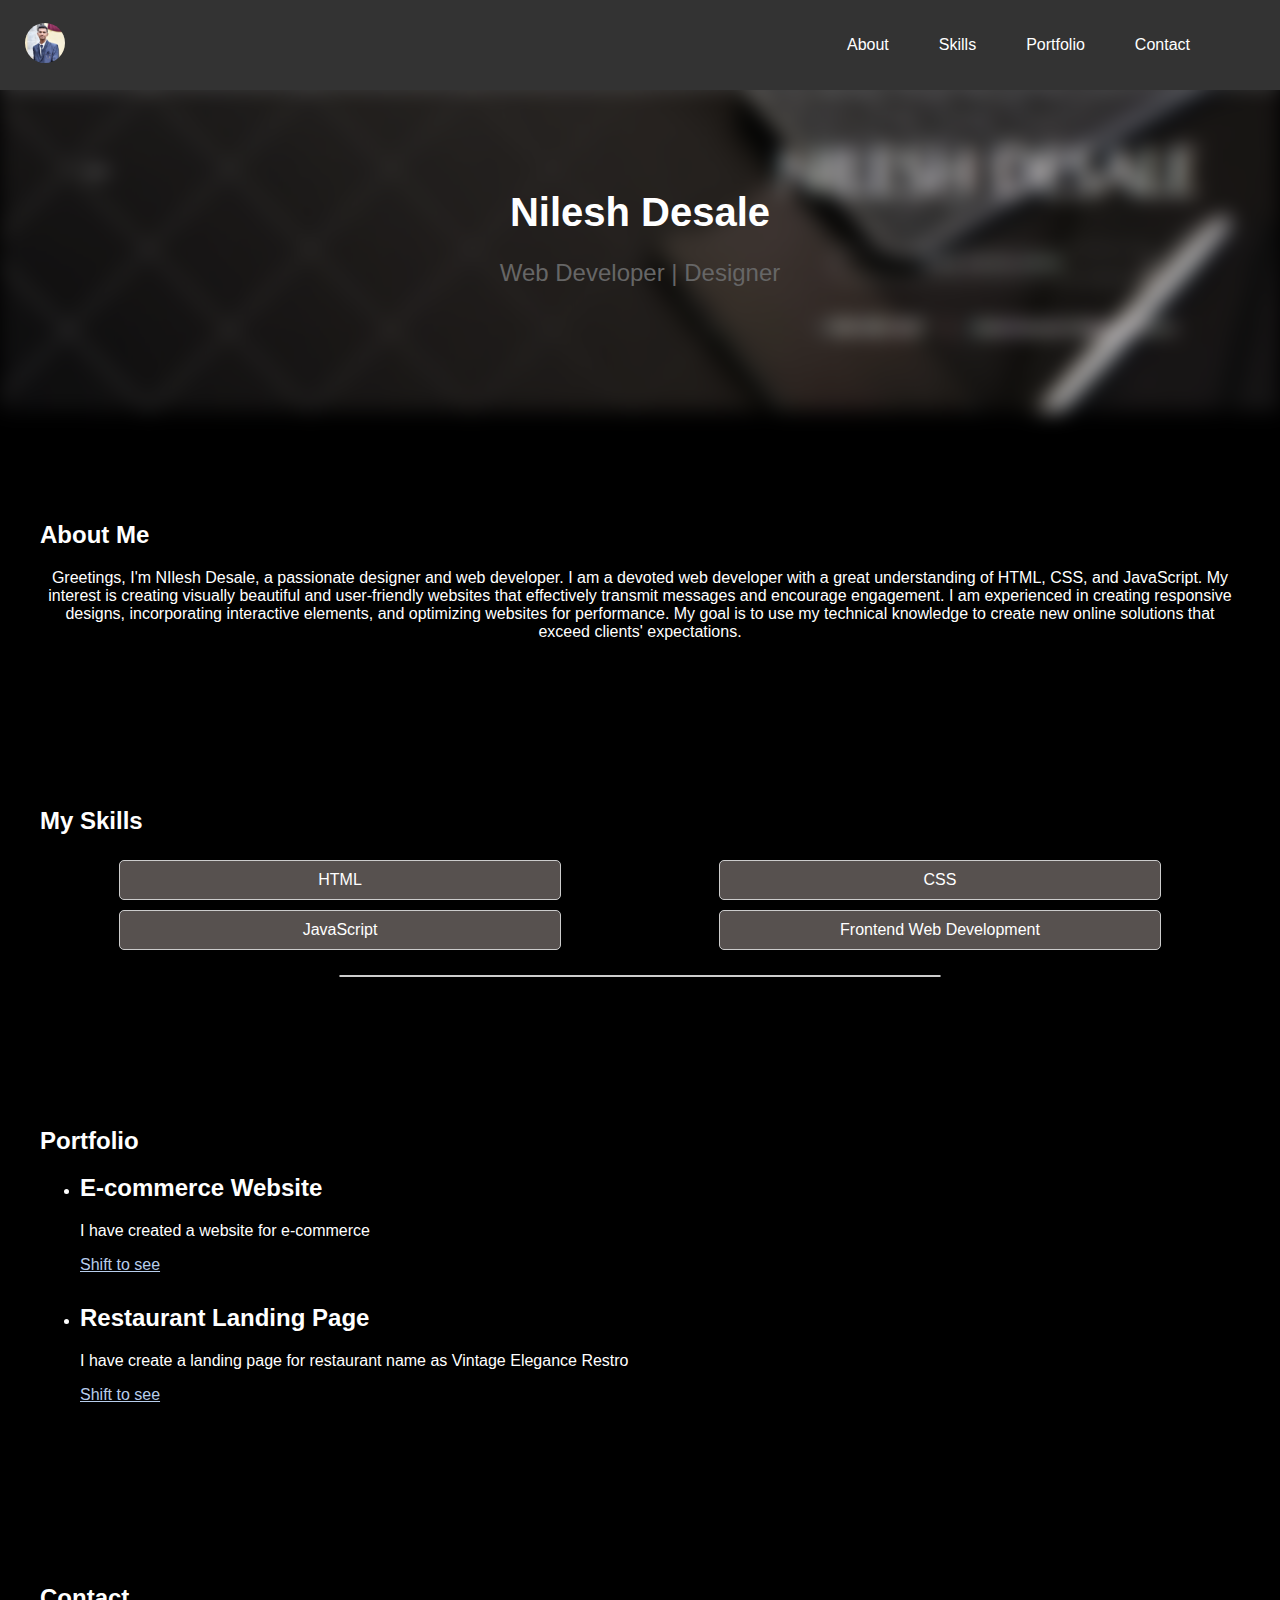
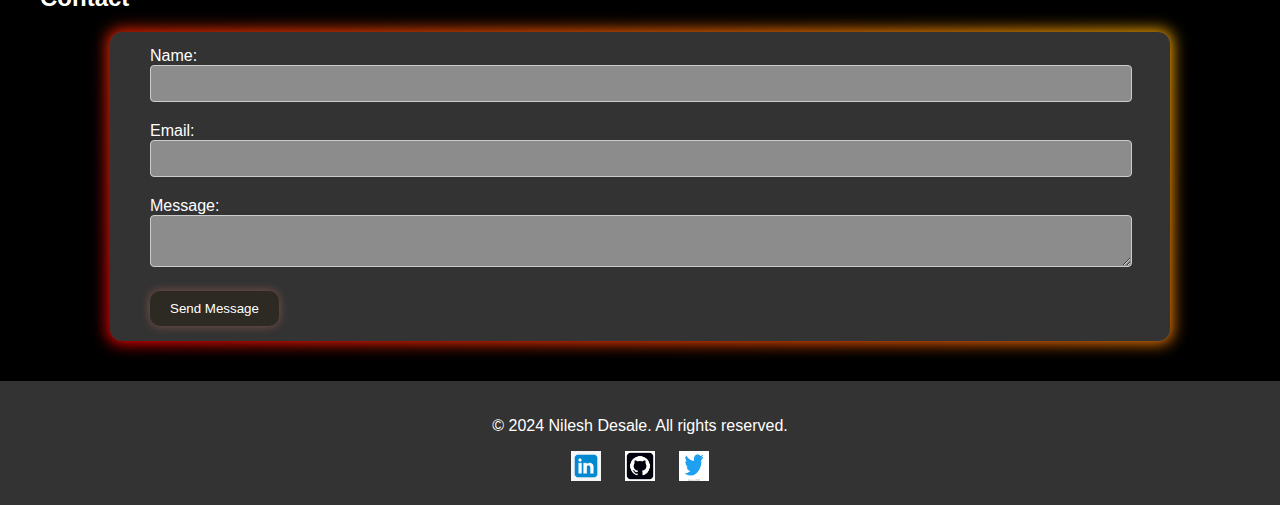
==== commit 0373464e: "Update index.html" ====
--- a/index.html
+++ b/index.html
@@ -38,8 +38,6 @@
           </div>
     </div>
     </nav>
-    <h1 class="page-title" class="name" onclick="openResumeModal()" value="Click for Reseume">Nilesh Desale</h1>
-  
   </header>
 
   <main>
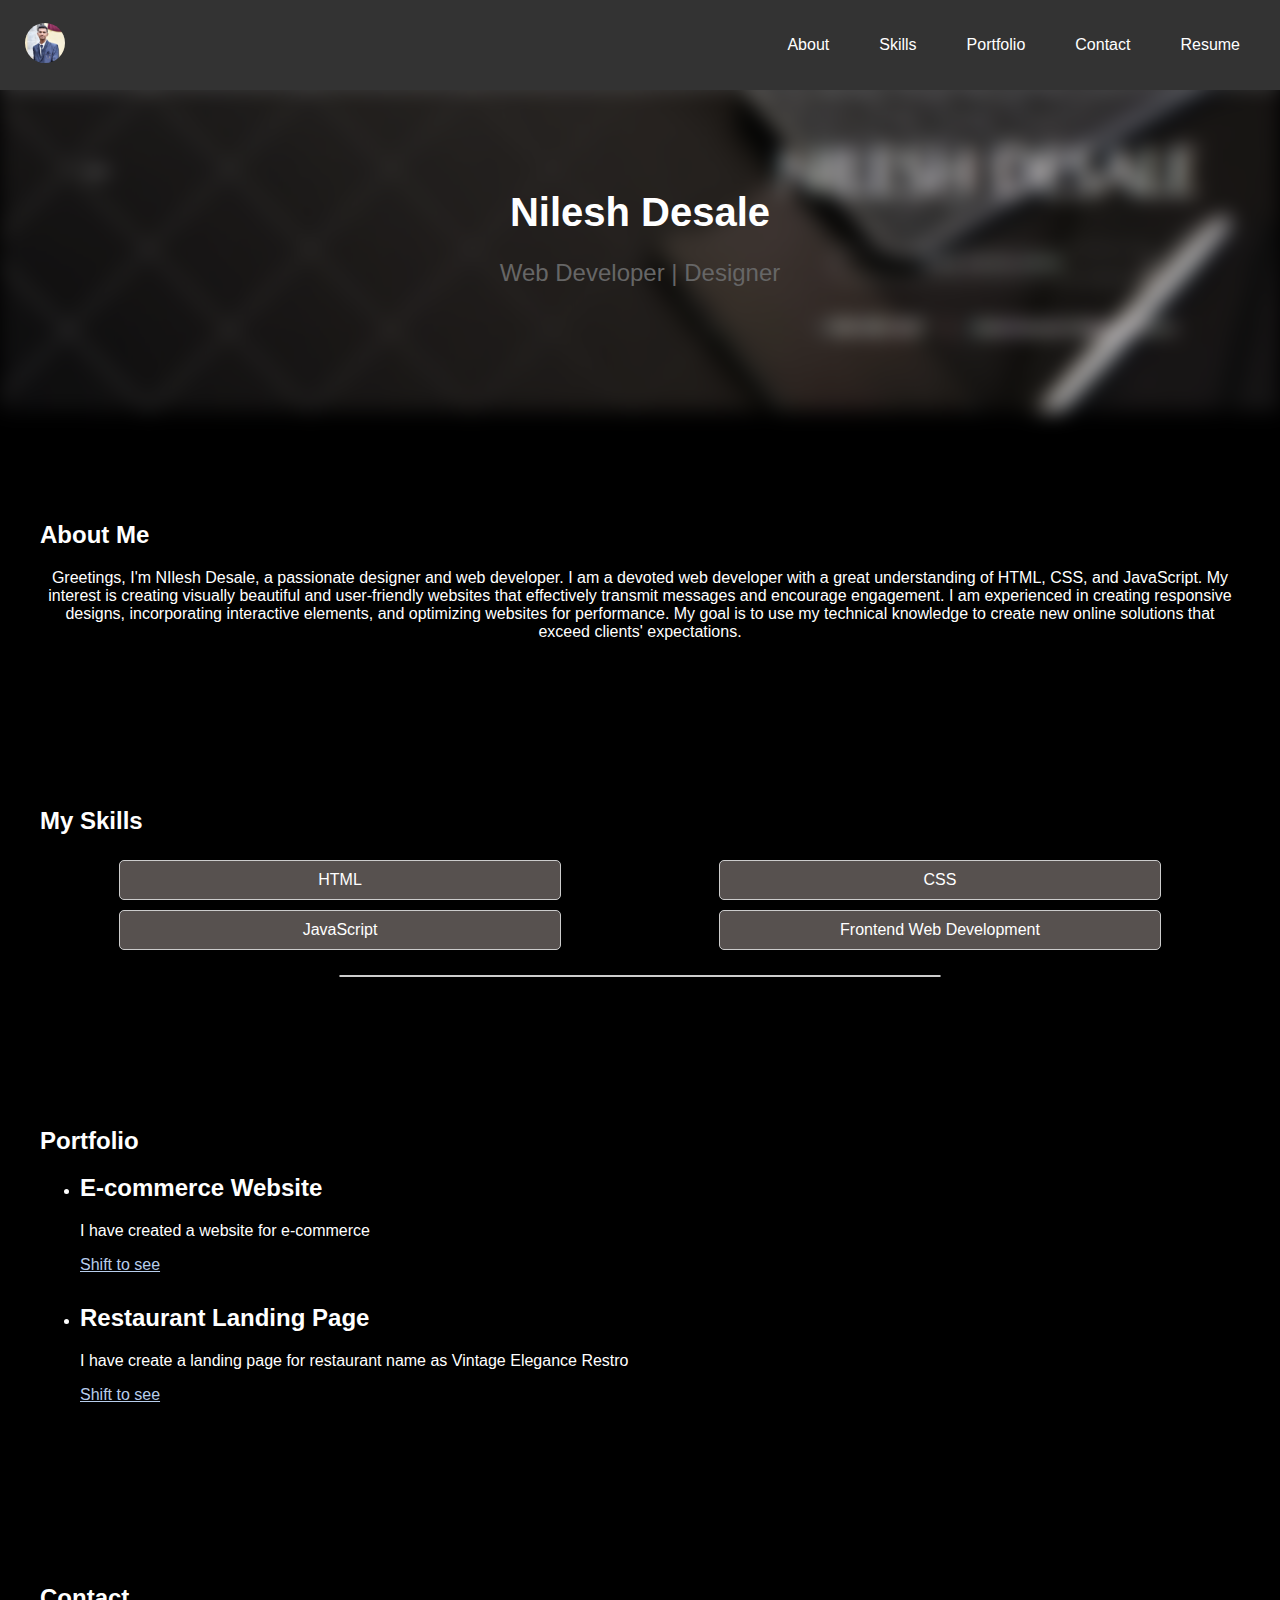
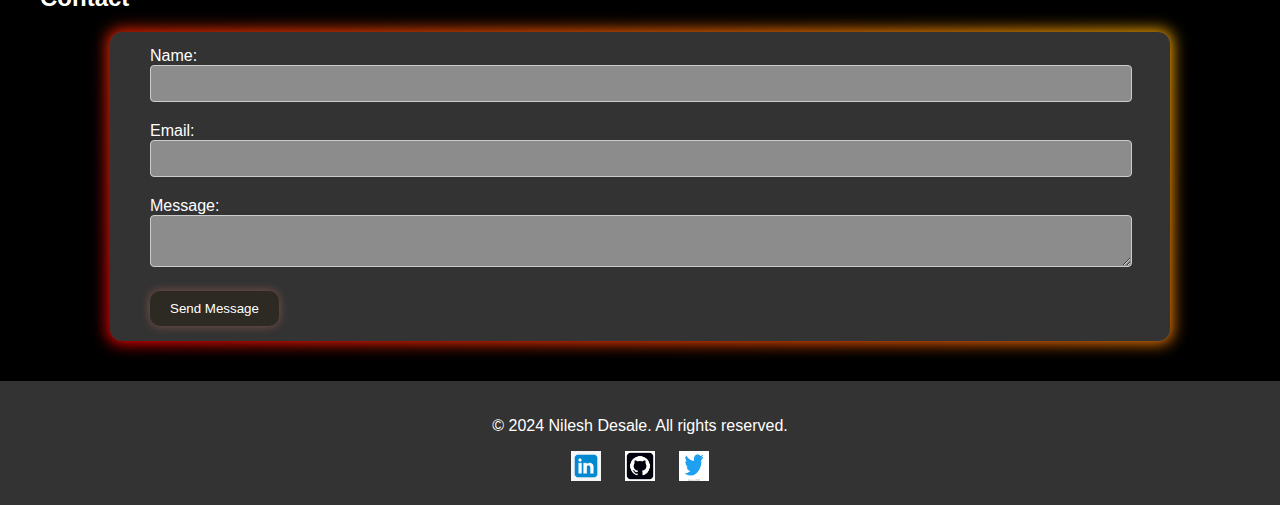
==== commit a305b7da: "Update index.html" ====
--- a/index.html
+++ b/index.html
@@ -26,7 +26,7 @@
         <li><a href="#skills">Skills</a></li>
         <li><a href="#portfolio">Portfolio</a></li>
         <li><a href="#contact">Contact</a></li>
-        <li><a href="#resume-image" onclick+"openResumeModel()"></a></li>
+        <li><a href="#resume-image" onclick+"openResumeModel()">Resume</a></li>
           <div class="modal" id="resume-modal" style="display: none;">
             <div class="modal-content">
               <span class="close" onclick="closeResumeModal()">&times;</span>
